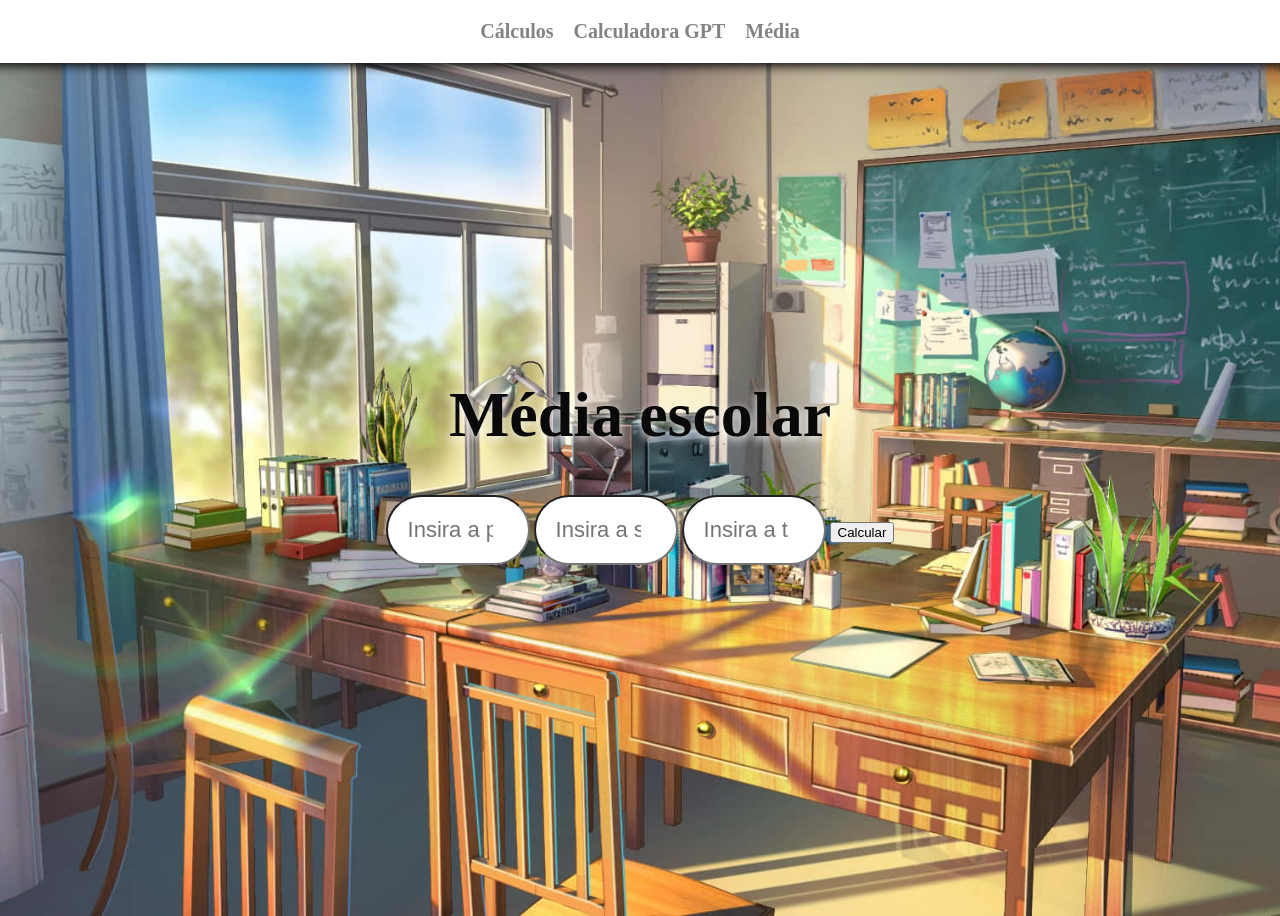
==== calcMedia/index.html @ 2f698b22 "Add files via upload" ====
<!DOCTYPE html>
<html lang="en">
<head>
    <meta charset="UTF-8">
    <meta name="viewport" content="width=device-width, initial-scale=1.0">
    <title>Média escolar</title>
    <link rel="stylesheet" href="style.css">
</head>
<body>
     <nav>
        <a href="../calculos/">Cálculos</a>
        <a href="../calculadoraGPT/">Calculadora GPT</a>
        <a href="../calcMedia/">Média</a>
        <!-- <a href="#">###</a>
        <a href="#">###</a> -->
    </nav>
    <h1>Média escolar</h1>
    <main>
        <div>
            <input type="number" placeholder="Insira a primeira nota" id="nota1">
            <input type="number" placeholder="Insira a segunda nota" id="nota2">
            <input type="number" placeholder="Insira a terceira nota" id="nota3">
            <button onclick="media()">Calcular</button>
            <p id="resposta"></p>
        </div>
    </main>
    
    <script src="script.js"></script>
</body>
</html>
---- calcMedia/style.css ----
nav{
    position: fixed;
    width: 100%;
    padding: 20px;
    background-color: #ffffff;
    top: 0;
    box-shadow: 0px 3px 10px #090909;
    display: flex;
    align-items: center;
    justify-content: center;
    gap: 20px;
    animation: fromTop 200ms ease-in-out;
}

@keyframes fromTop{
    0%{
        opacity: 0;
        transform: translateY(-100px);
    }
    100%{
        opacity: 1;
    }
}

a{
    text-decoration: none;
    color: #090909;
    font-size: 20px;
    opacity: 0.5;
    font-weight: 600;
    transition: all 400ms ease-in-out;
}

a:hover{
    cursor: pointer;
    opacity: 1;
}

body{
    display: flex;
    align-items: center;
    justify-content: center;
    flex-direction: column;
    min-height: 100vh;
    height: auto;
    background-image: url(../imagens/bg.jpg);
    background-position: center;
    background-repeat: no-repeat;
    background-size: cover;
}

h1{
    color: #090909;
    font-size: 64px;
    text-shadow: 0px 3px 10px #ffffff;
}

main{
    display: flex;
    align-items: center;
    justify-content: center;
    flex-direction: column;
}

input{
    padding: 20px;
    border-radius: 999px;;
    width: 100px;
    font-size: 22px;
}
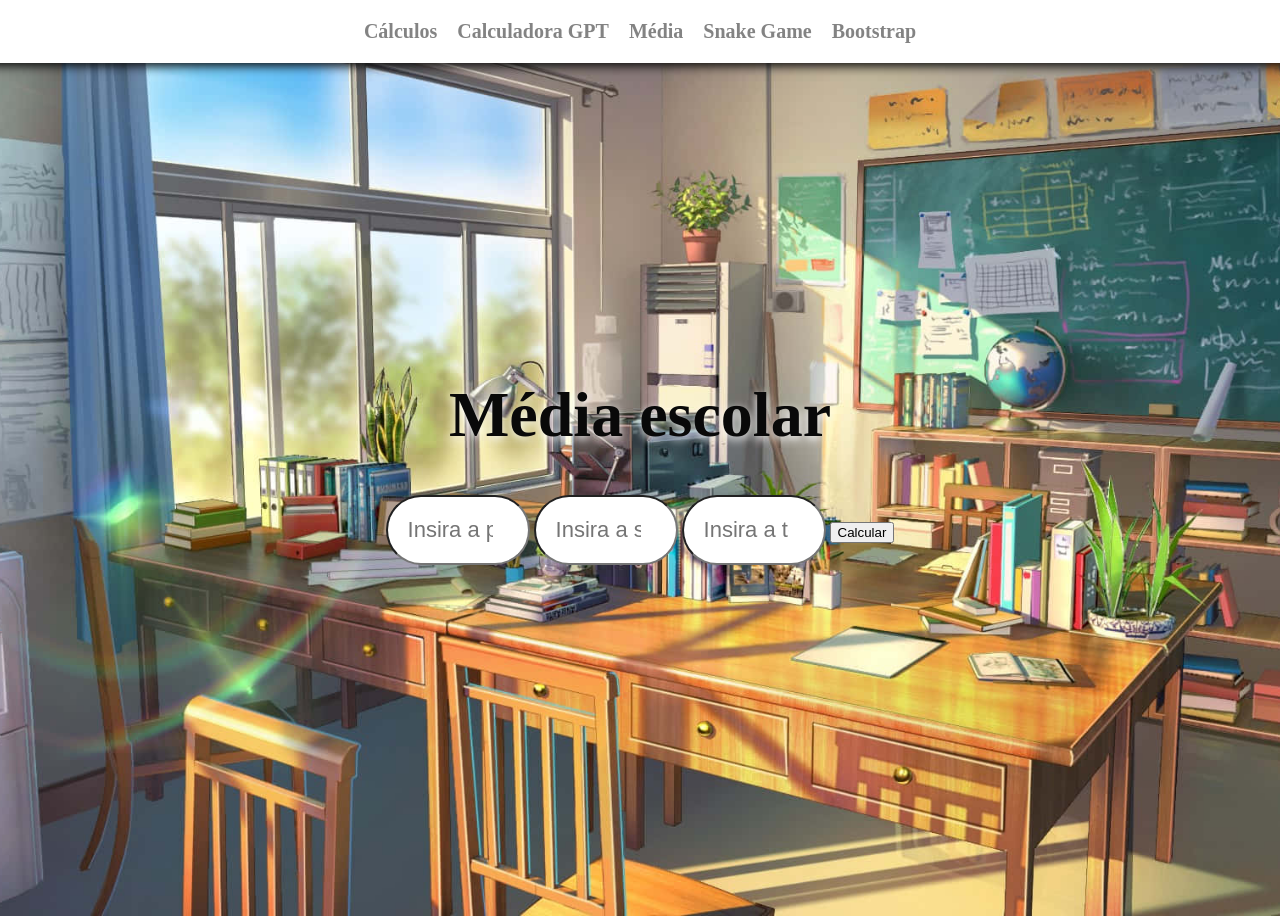
==== commit ee951580: "Add files via upload" ====
--- a/calcMedia/index.html
+++ b/calcMedia/index.html
@@ -8,9 +8,11 @@
 </head>
 <body>
      <nav>
-        <a href="../calculos/">Cálculos</a>
+       <a href="../calculos/">Cálculos</a>
         <a href="../calculadoraGPT/">Calculadora GPT</a>
         <a href="../calcMedia/">Média</a>
+        <a href="../cobrinhaGPT/">Snake Game</a>
+        <a href="../bootstrap5/">Bootstrap</a>
         <!-- <a href="#">###</a>
         <a href="#">###</a> -->
     </nav>
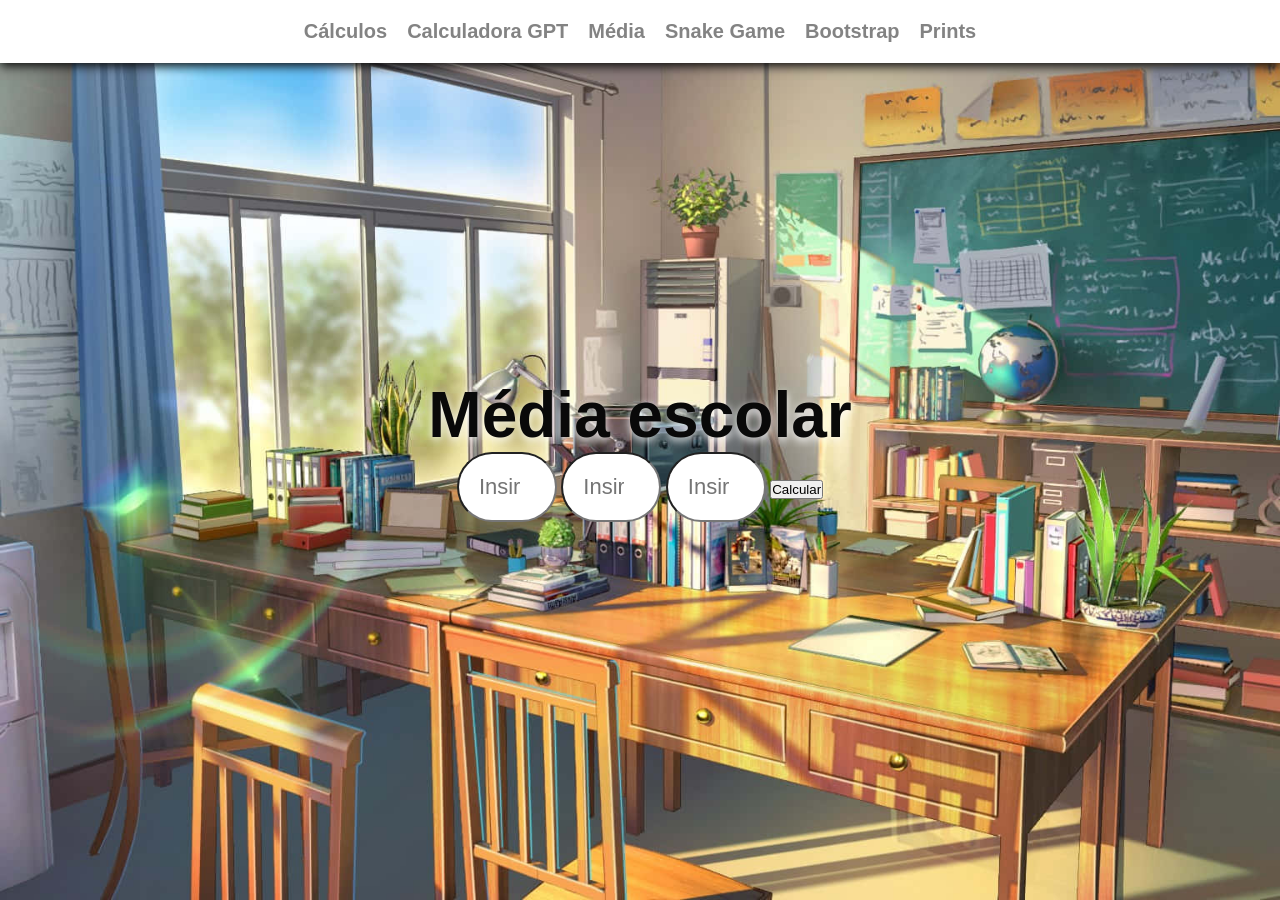
==== commit e459995a: "Add files via upload" ====
--- a/calcMedia/index.html
+++ b/calcMedia/index.html
@@ -8,13 +8,12 @@
 </head>
 <body>
      <nav>
-       <a href="../calculos/">Cálculos</a>
+        <a href="../calculos/">Cálculos</a>
         <a href="../calculadoraGPT/">Calculadora GPT</a>
         <a href="../calcMedia/">Média</a>
         <a href="../cobrinhaGPT/">Snake Game</a>
         <a href="../bootstrap5/">Bootstrap</a>
-        <!-- <a href="#">###</a>
-        <a href="#">###</a> -->
+        <a href="../print/">Prints</a>
     </nav>
     <h1>Média escolar</h1>
     <main>
--- a/calcMedia/style.css
+++ b/calcMedia/style.css
@@ -1,3 +1,10 @@
+*{
+    margin: 0;
+    padding: 0;
+    box-sizing: border-box;
+    font-family: Arial, Helvetica, sans-serif;
+}
+
 nav{
     position: fixed;
     width: 100%;
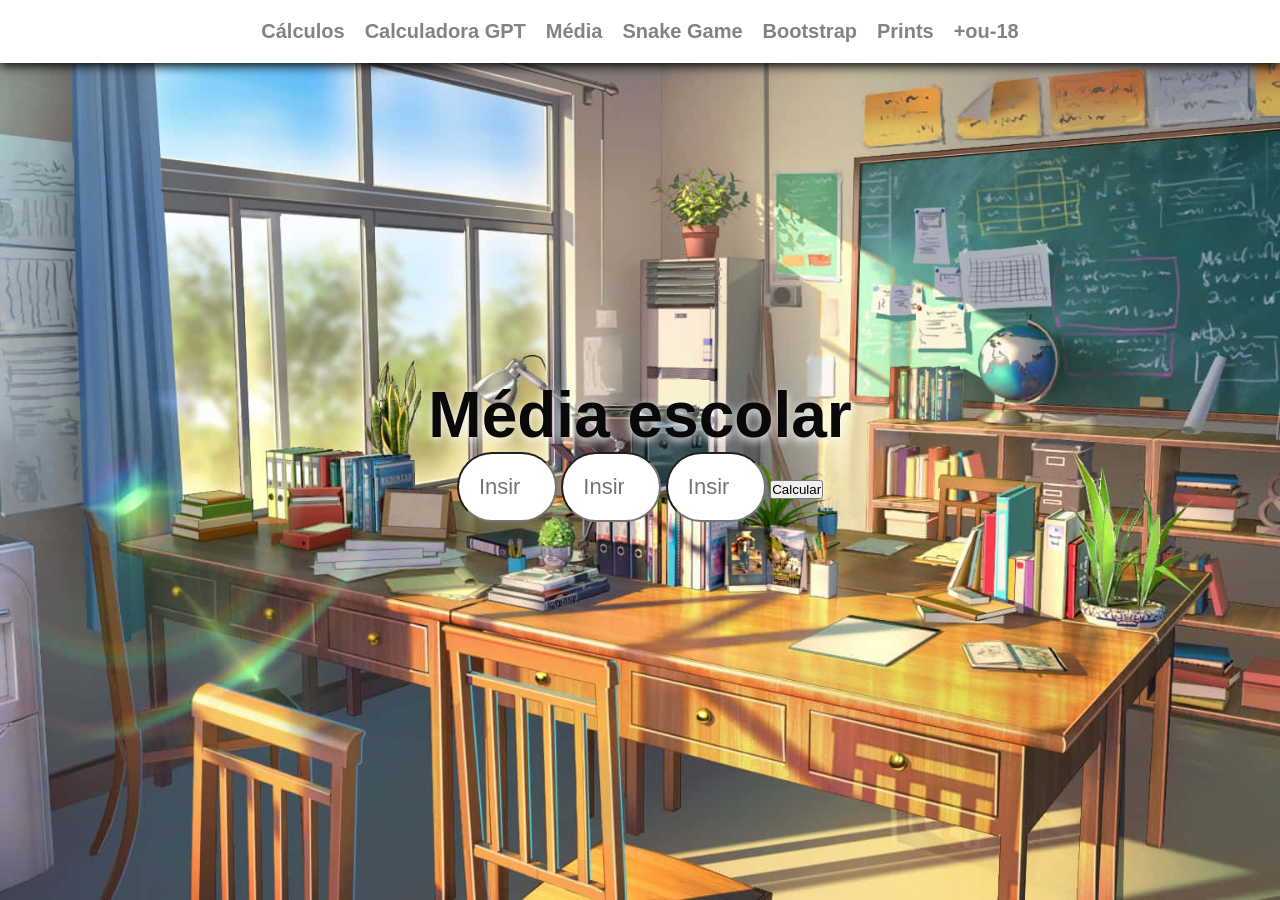
==== commit 91b2154f: "Add files via upload" ====
--- a/calcMedia/index.html
+++ b/calcMedia/index.html
@@ -14,6 +14,7 @@
         <a href="../cobrinhaGPT/">Snake Game</a>
         <a href="../bootstrap5/">Bootstrap</a>
         <a href="../print/">Prints</a>
+        <a href="../portaria/">+ou-18</a>
     </nav>
     <h1>Média escolar</h1>
     <main>
